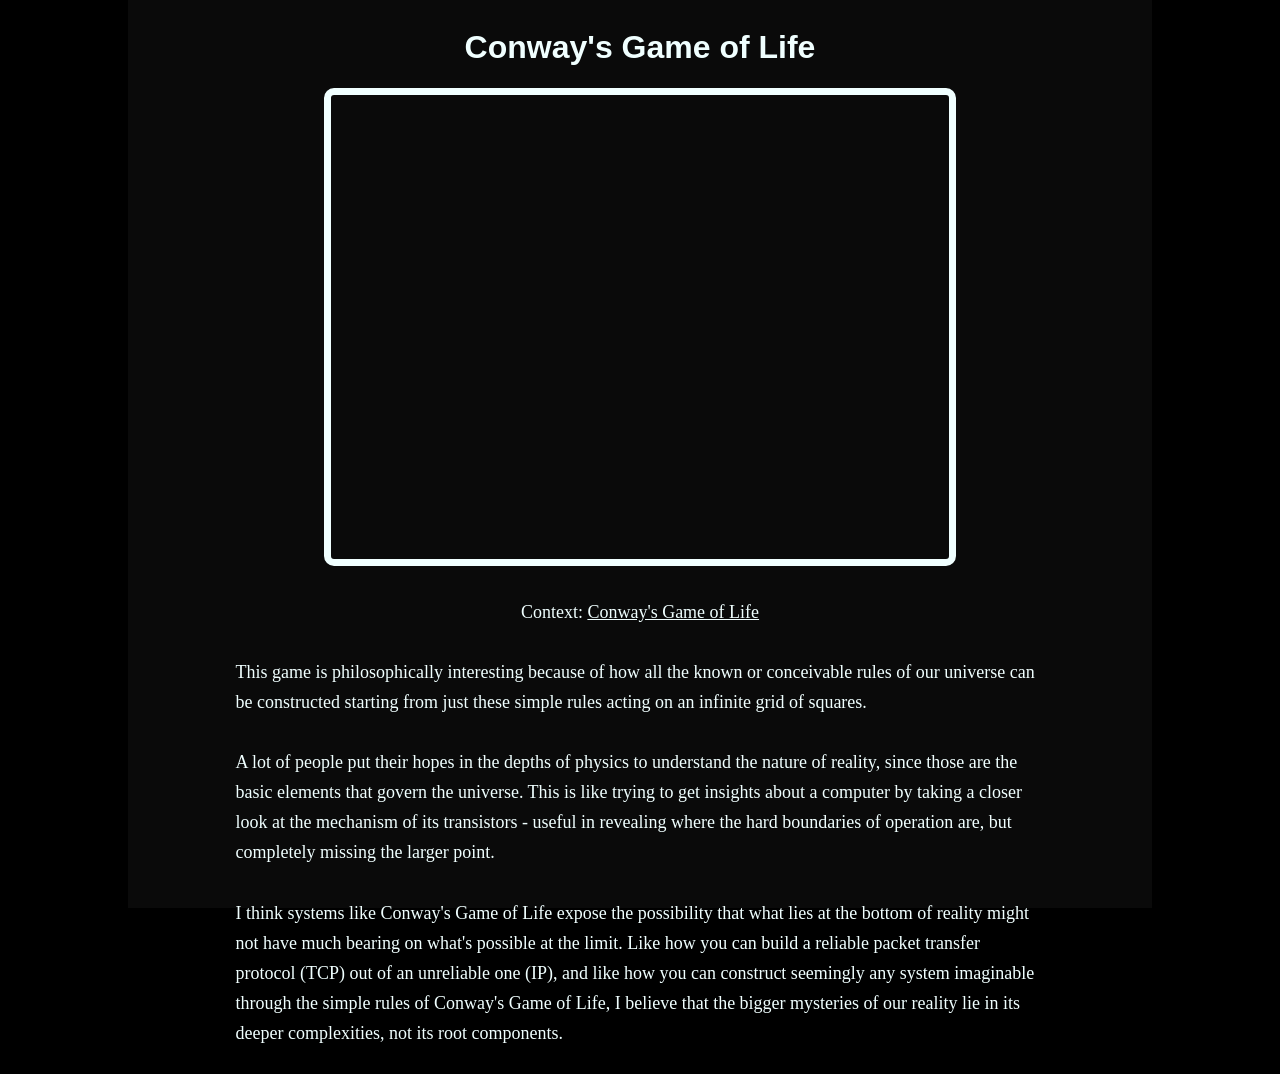
==== client/index.html @ cda39ad1 "Completed conway" ====
<!DOCTYPE html>
<html>
    <head>
        <title>Conway's Game of Life</title>
        <link rel="stylesheet" href="index.css"/>
    </head>
    <body>
        <main>
            <div id="backdrop"></div>
            <h1>Conway's Game of Life</h1>
            <div id="content">
                <canvas id="game-canvas" width="160" height="120"></canvas>
            </div>
            <p class="centered">
                Context: <a href="https://en.wikipedia.org/wiki/Conway%27s_Game_of_Life">Conway's Game of Life</a>
            </p>
            <p>
                This game is philosophically interesting because of how all the known or conceivable rules of our 
                universe can be constructed starting from just these simple rules acting on an infinite grid 
                of squares.
            </p>
            <p>
                A lot of people put their hopes in the depths of physics to understand the
                nature of reality, since those are the basic elements that govern the universe.
                This is like trying to get insights about a computer by taking a closer
                look at the mechanism of its transistors - useful in revealing where the hard boundaries
                of operation are, but completely missing the larger point.
            </p>
            <p>
                I think systems like Conway's Game of Life expose the possibility that what lies at the bottom
                of reality might not have much bearing on what's possible at the limit. Like how you can build a 
                reliable packet transfer protocol (TCP) out of an unreliable one (IP), and like how you can construct
                seemingly any system imaginable through the simple rules of Conway's Game of Life, I believe that 
                the bigger mysteries of our reality lie in its deeper complexities, not its root components.
            </p>
        </main>
        <script type="module" src="index.js"></script>
    </body>
</html>
---- client/index.css ----
body {
    display: flex;
    justify-content: space-evenly;
    background: #000000;
}

main {
    width: 80%;
}

h1 {
    display: flex;
    justify-content: center;
    color: #F0FFFF;
    font-family: "Georgia", sans-serif;
}

p {
    color: #F0FFFF;
    margin-left: 10%;
    margin-right: 10%;
    margin-top: 3%;
    font-size: 18px;
    line-height: 30px;
}

a {
    color: #F0FFFF;
}

#content {
    display: flex;
    justify-content: center;
}

#game-border {
    background-color: red;
    z-index: -999;
    position: fixed;
    width: 100%;
    height: 100%;
}

#game-canvas {
    border: solid 7px #F0FFFF;
    border-radius: 10px;
    padding: 1px;
    width: 61%;
    aspect-ratio: 4 / 3;
}

#backdrop {
    overflow: hidden;
    position: fixed;
    display: block;
    z-index: -1000;
    background: #0A0A0A;
    width: inherit;
    height: 100%;
    margin-top: -10px;
    margin-left: -6px;
    padding-top: 10px;
}

.centered {
    text-align: center;
}
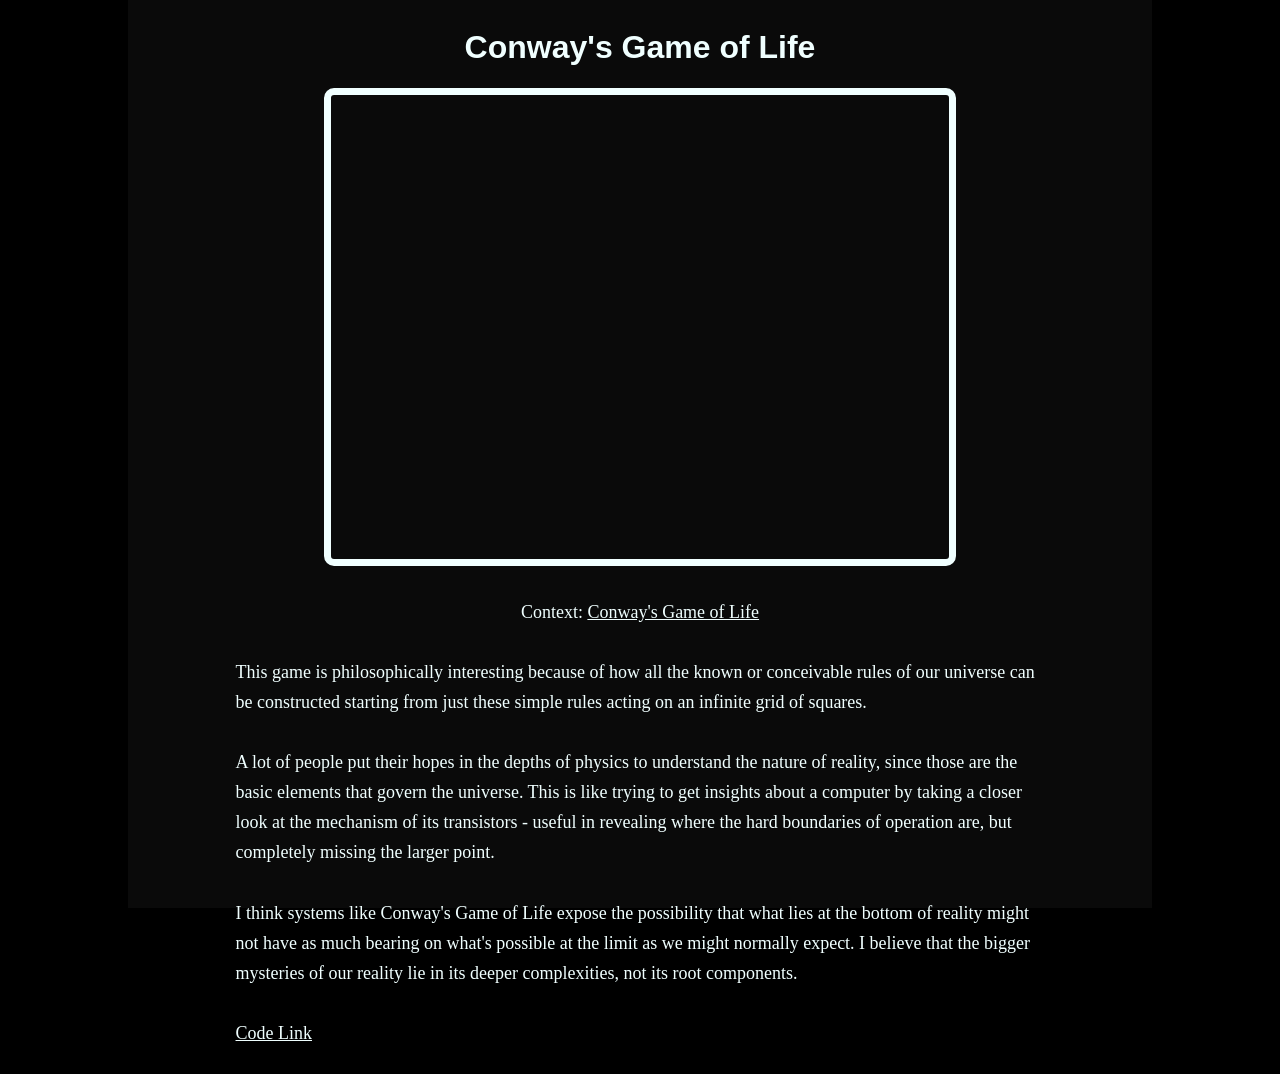
==== commit da316a08: "Added code link" ====
--- a/client/index.html
+++ b/client/index.html
@@ -28,10 +28,12 @@
             </p>
             <p>
                 I think systems like Conway's Game of Life expose the possibility that what lies at the bottom
-                of reality might not have much bearing on what's possible at the limit. Like how you can build a 
-                reliable packet transfer protocol (TCP) out of an unreliable one (IP), and like how you can construct
-                seemingly any system imaginable through the simple rules of Conway's Game of Life, I believe that 
-                the bigger mysteries of our reality lie in its deeper complexities, not its root components.
+                of reality might not have as much bearing on what's possible at the limit as we might normally expect. 
+                I believe that the bigger mysteries of our reality lie in its deeper complexities, 
+                not its root components.
+            </p>
+            <p>
+                <a href="https://github.com/DylanSOldham/Conways-Game-Of-Life">Code Link</a>
             </p>
         </main>
         <script type="module" src="index.js"></script>
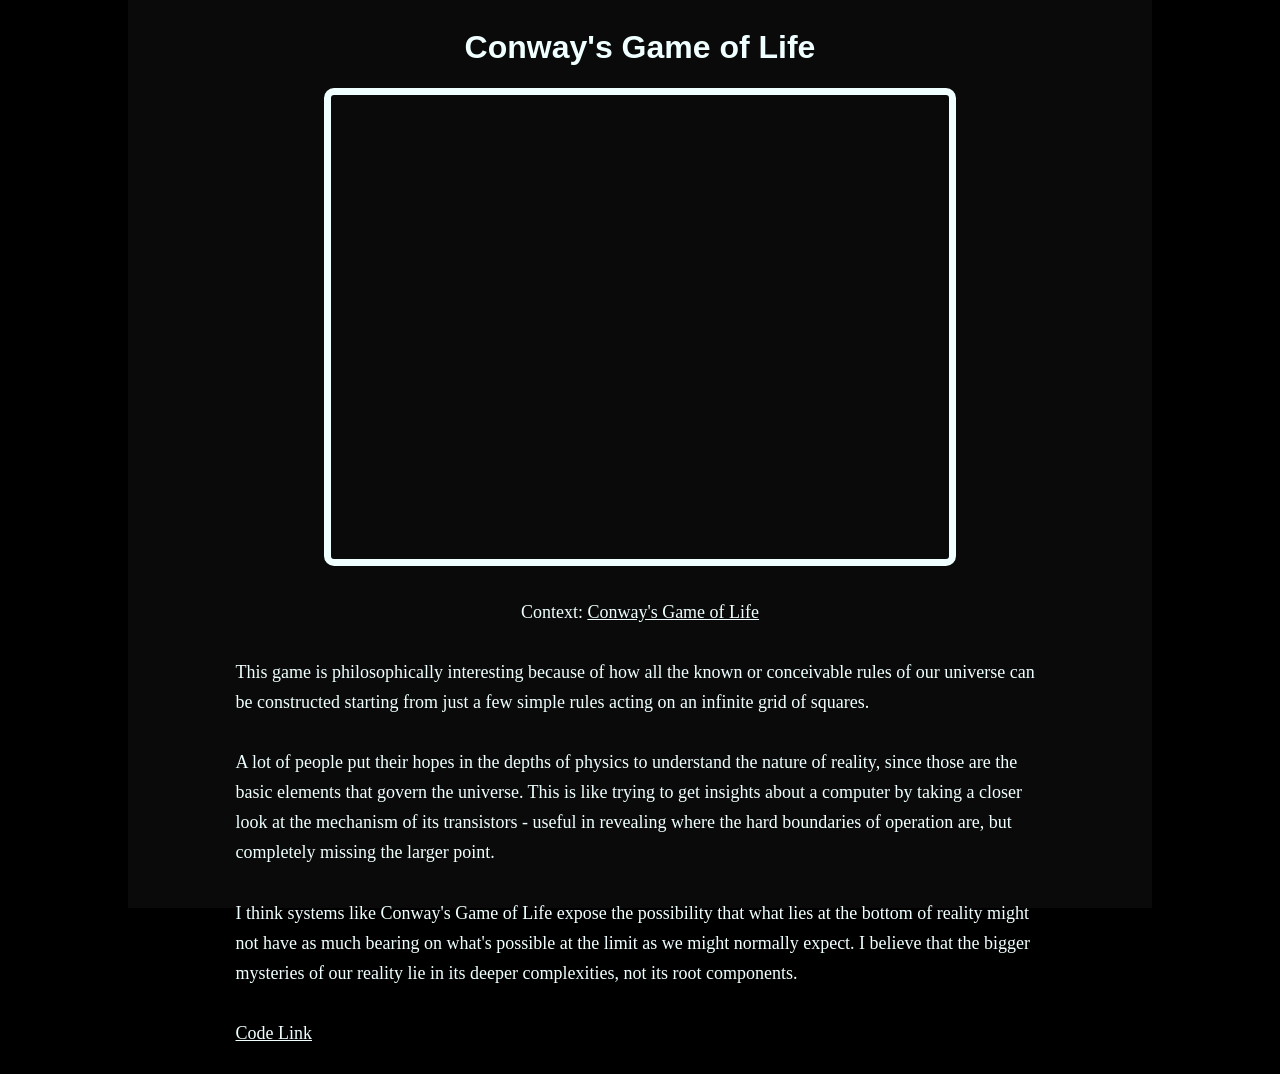
==== commit da8102ce: "Wording change" ====
--- a/client/index.html
+++ b/client/index.html
@@ -16,7 +16,7 @@
             </p>
             <p>
                 This game is philosophically interesting because of how all the known or conceivable rules of our 
-                universe can be constructed starting from just these simple rules acting on an infinite grid 
+                universe can be constructed starting from just a few simple rules acting on an infinite grid 
                 of squares.
             </p>
             <p>
